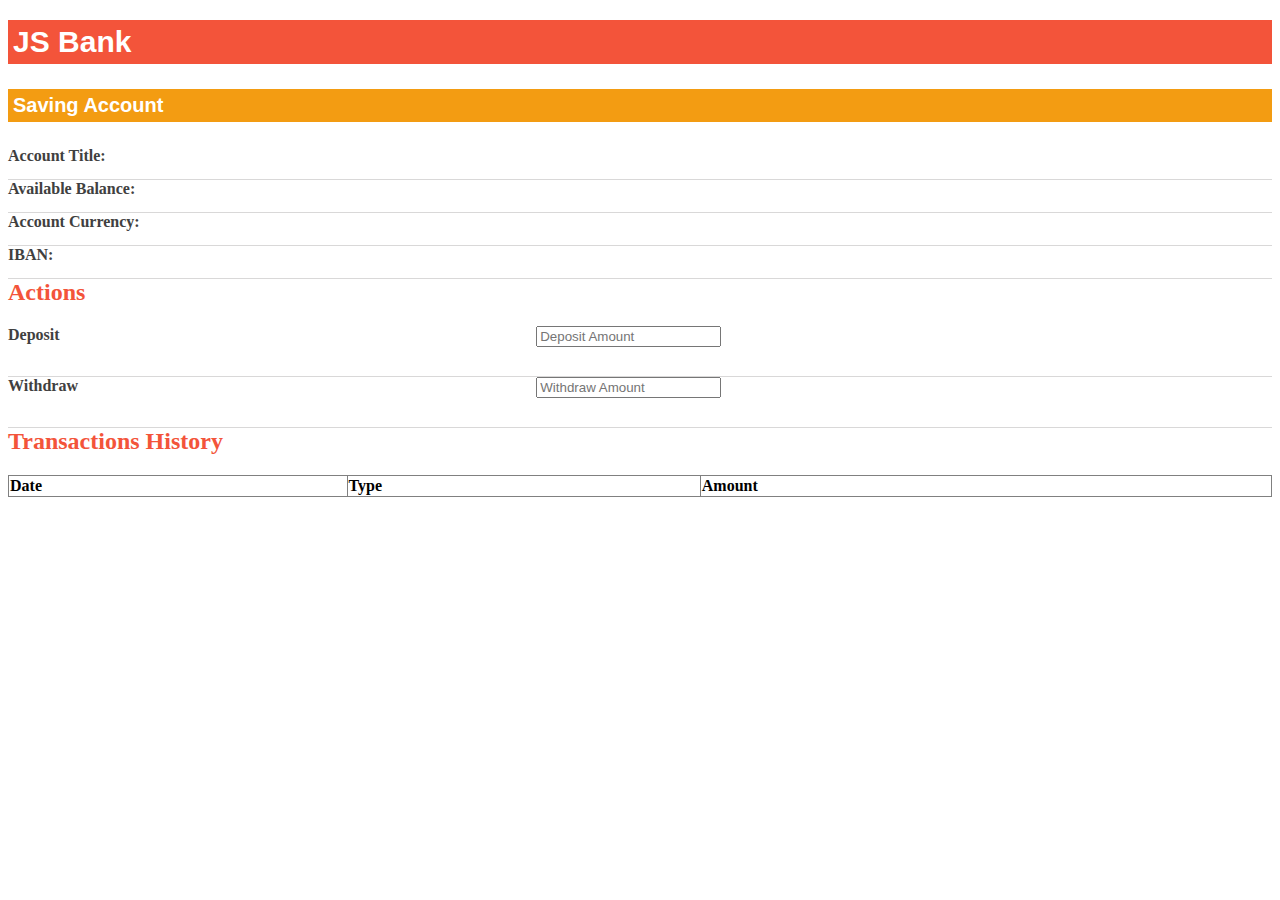
==== lectures/15/index.html @ 07c6a262 "Merge remote-tracking branch 'remotes/upstream/master'" ====
<!DOCTYPE html>
<html lang="en">
<head>
    <meta charset="UTF-8">
    <title>Mock Exam</title>
    <link rel="stylesheet" href="css/style.css">
</head>
<body>
<h1 class="TitleH1">JS Bank</h1>
<h2 class="TitleH2">Saving Account</span> </h2>
<div>
    <div class="AccountDetails">
        <div class="sav-acct-info">
            <div class="acct-head">Account Title:</div>
            <div class="acct-desc">
                <span id="title"></span>
            </div>
        </div>
        <div class="sav-acct-info acct-lft">
            <div class="acct-head">Available Balance:</div>
            <div class="acct-desc">
                <span id="balance"></span>
            </div>
        </div>
        <div class="sav-acct-info acct-lft">
            <div class="acct-head">Account Currency:</div>
            <div class="acct-desc">
                <span id="currency"></span>
            </div>
        </div>
        <div class="sav-acct-info">
            <div class="acct-head">IBAN:</div>
            <div class="acct-desc">
                <span id="IBAN"></span>
            </div>
        </div>
    </div>
</div>
<h2 class="actions"> Actions </h2>
<div class="sav-acct-info acct-lft">
    <div class="acct-head">Deposit</div>
    <div class="acct-desc">
        <input id="deposit" placeholder="Deposit Amount">
        <p id="deposit-msg"></p>
    </div>
</div>
<div class="sav-acct-info">
    <div class="acct-head">Withdraw</div>
    <div class="acct-desc">
        <input id="withdraw" placeholder="Withdraw Amount">
        <p id="withdraw-msg"></p>
    </div>
</div>
<h2 class="actions"> Transactions History  </h2>
<table id="transaction-table" cellspacing="0" rules="all" border="1" style="width:100%;">
    <tr>
        <th align="left" valign="middle" scope="col">Date</th>
        <th align="left" valign="middle" scope="col">Type</th>
        <th align="left" valign="middle" scope="col">Amount</th>
    </tr>
</table>
<script src="js/main.js"></script>
</body>
</html>
---- lectures/15/css/style.css ----
#header-wrap {
    width: 100%;
    margin: 0 auto;
}
.actions {
    color: #f3543a;
}
.TitleH1 {
    display: block;
    margin-bottom: 25px;
    background: #f3543a;
    margin-left: 0;
    color: #FFF;
    font-family: "Bliss2Bold",Arial,Helvetica,sans-serif;
    font-size: 30px;
    padding: 5px;
}
.TitleH2 {
    display: block;
    margin-bottom: 25px;
    background: #f39c12;
    margin-left: 0;
    color: #FFF;
    font-family: "Bliss2Bold",Arial,Helvetica,sans-serif;
    font-size: 20px;
    padding: 5px;
}

.sav-acct-info {
    float: left;
    border-bottom: 1px solid #d9d8d8;
    width: 100%;
    clear: both;
    padding-bottom: 9px;
    height: auto !important;
}


.acct-head {
    font-family: "Trebuchet MS";
    font-size: 16px;
    color: #404040;
    font-weight: bold;
    width: 41% !important;
    float: left;
    padding-bottom: 5px;
}

.acct-desc {
    font-family: "Trebuchet MS";
    color: #696a6c;
    padding-top: 10px !important;
    width: 49%;
    float: left;
    margin-top: -10px;
    padding-left: 10px;
    padding-bottom: 5px;
    font-size: 15px;
}
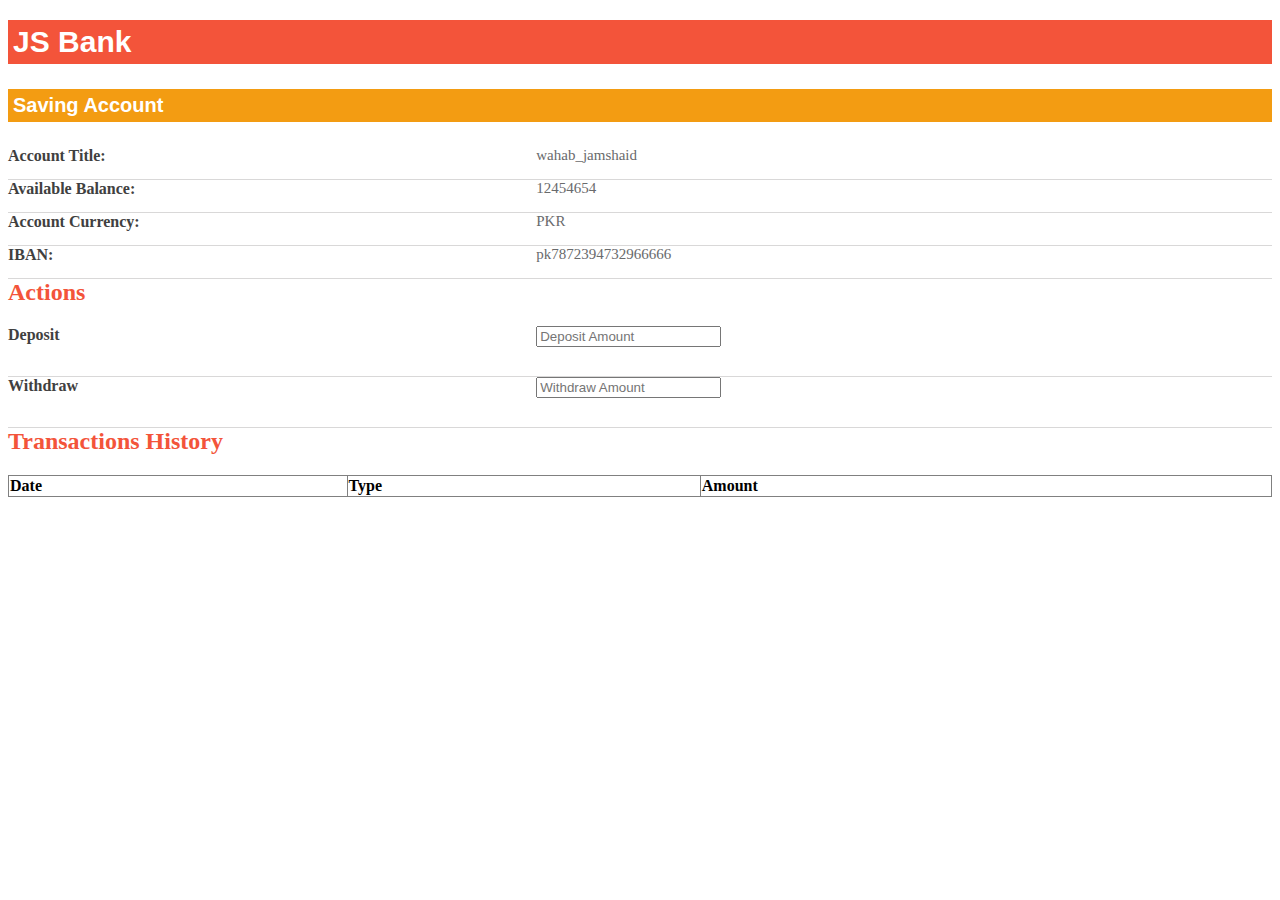
==== commit 8e01537d: "quiz 5 done" ====
--- a/lectures/15/index.html
+++ b/lectures/15/index.html
@@ -40,14 +40,14 @@
 <div class="sav-acct-info acct-lft">
     <div class="acct-head">Deposit</div>
     <div class="acct-desc">
-        <input id="deposit" placeholder="Deposit Amount">
+        <input id="deposit" placeholder="Deposit Amount" onkeyup="savingsAccount.deposit.call(this, event, this.value)">
         <p id="deposit-msg"></p>
     </div>
 </div>
 <div class="sav-acct-info">
     <div class="acct-head">Withdraw</div>
     <div class="acct-desc">
-        <input id="withdraw" placeholder="Withdraw Amount">
+        <input id="withdraw" placeholder="Withdraw Amount" onkeyup="savingsAccount.withdraw.call(this, event, this.value)">
         <p id="withdraw-msg"></p>
     </div>
 </div>
